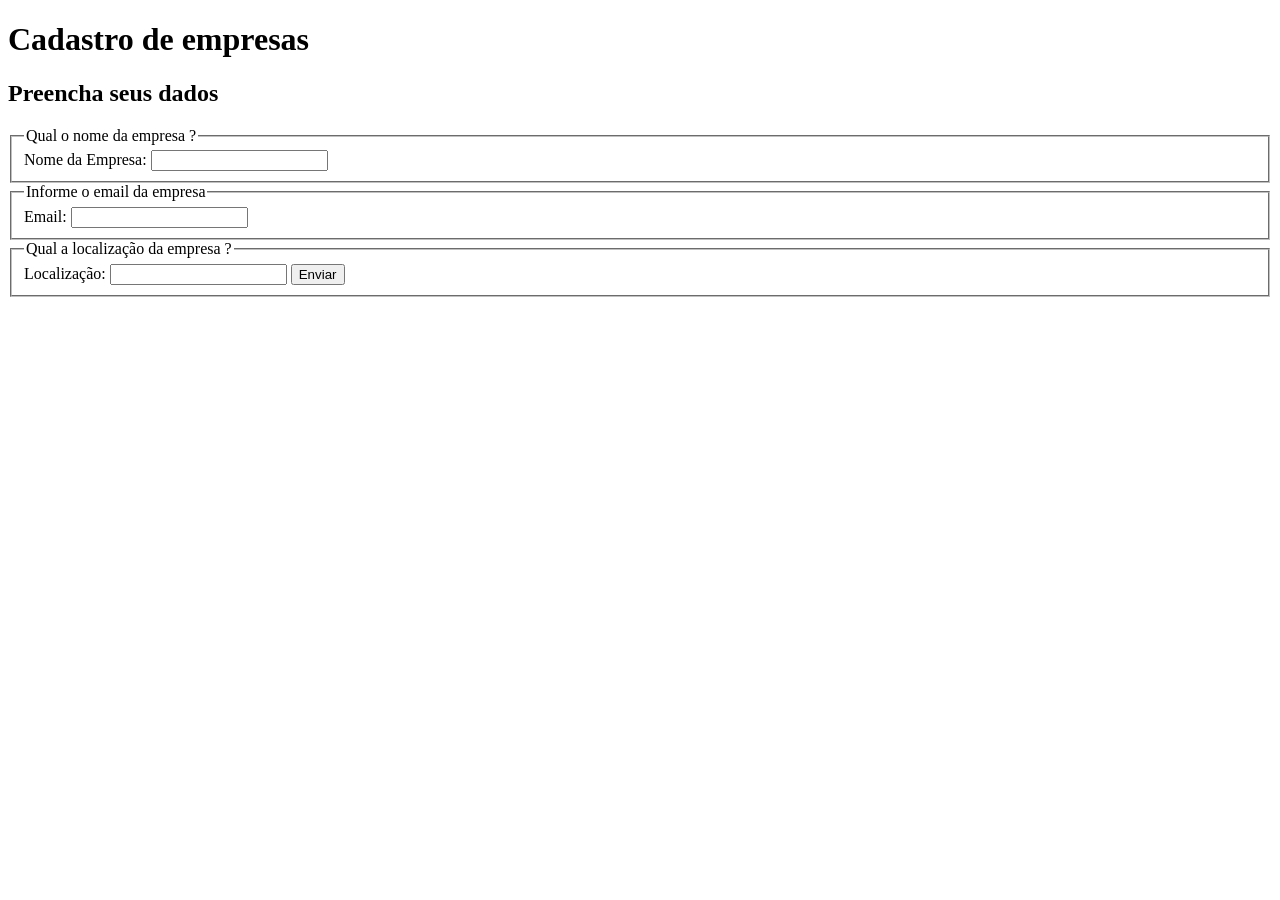
==== empresa.html @ 99bde3cf "adicionando formulários" ====
<!DOCTYPE html>
<html lang="pt-br">
	<head>
		<meta charset="utf-8">
		<meta name="viewport" content="width=device-width, initial-scale=1.0">
		<title>Cadastro de empresas</title>
		<link rel="stylesheet" href="style/style.css">
        <link rel="icon" href="imagens/arduino.png" type="favicon">
	</head>
	<body>
		<header>
			<h1>Cadastro de empresas</h1>		
		</header>
		<main>
		    <h2>Preencha seus dados</h2>
		    <form action="/enviar-dados" method="post">
                <fieldset>
                    <legend>Qual o nome da empresa ?</legend>
                    <label for="nome">Nome da Empresa:</label>
                    <input type="text" id="nome" name="nome" required>
                </fieldset>
                <fieldset>
                    <legend>Informe o email da empresa</legend>
                    <label for="email">Email:</label>
                    <input type="email" id="email" name="email" required>
                </fieldset>
                <fieldset>
                    <legend>Qual a localização da empresa ?</legend>
                    <label for="localização">Localização:</label>
                    <input type="text" id="localização" name="localização" required>
                     <button type="submit">Enviar</button>
                </fieldset>
            </form>
		</main>
	</body>
</html>
</html>
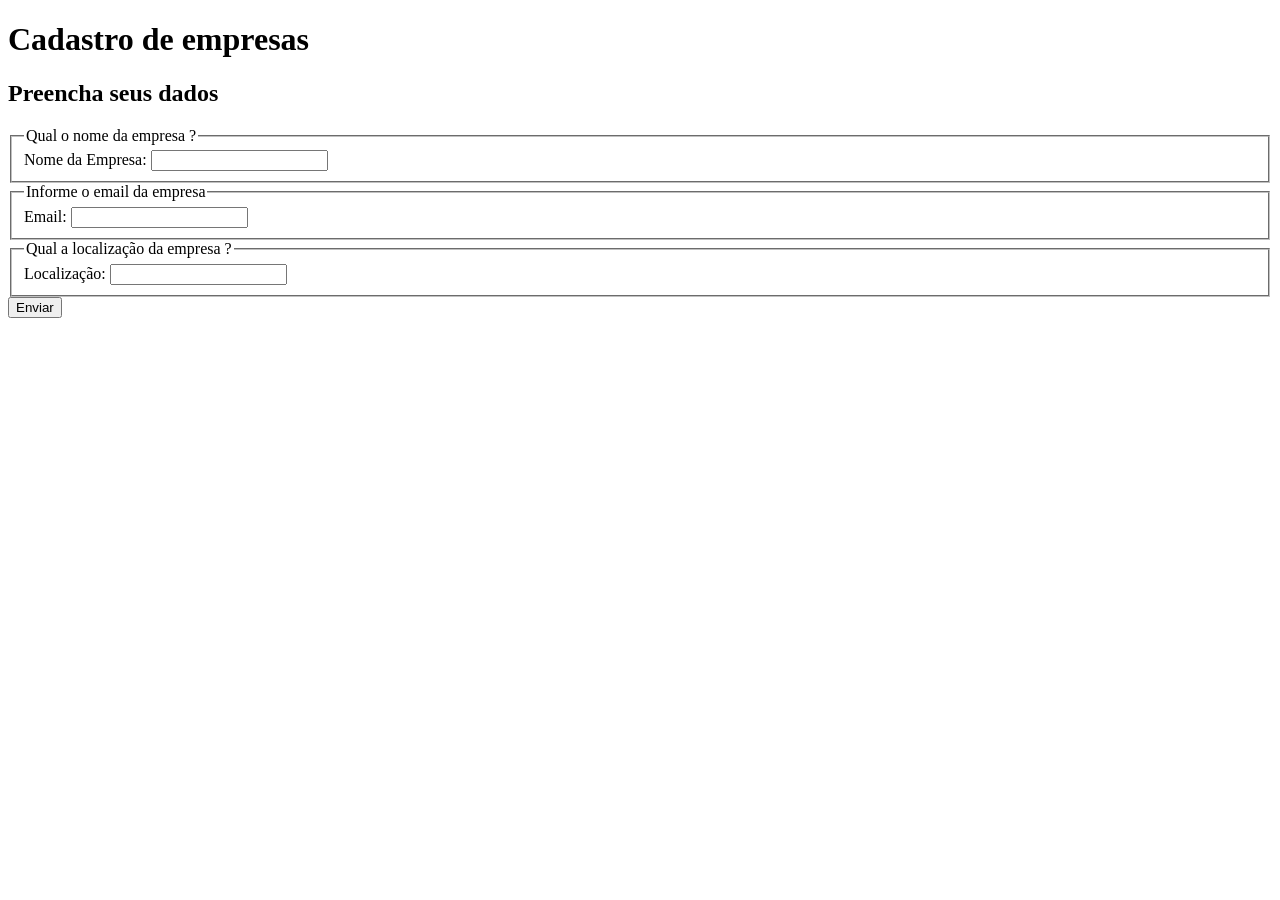
==== commit cf62dc20: "colocando os botões nos lugares corretos, mudando o id de uma input, indentando o código corretament" ====
--- a/empresa.html
+++ b/empresa.html
@@ -9,29 +9,27 @@
 	</head>
 	<body>
 		<header>
-			<h1>Cadastro de empresas</h1>		
-		</header>
+			<h1>Cadastro de empresas</h1>		      </header>
 		<main>
-		    <h2>Preencha seus dados</h2>
-		    <form action="/enviar-dados" method="post">
-                <fieldset>
-                    <legend>Qual o nome da empresa ?</legend>
-                    <label for="nome">Nome da Empresa:</label>
-                    <input type="text" id="nome" name="nome" required>
-                </fieldset>
-                <fieldset>
-                    <legend>Informe o email da empresa</legend>
-                    <label for="email">Email:</label>
-                    <input type="email" id="email" name="email" required>
-                </fieldset>
-                <fieldset>
-                    <legend>Qual a localização da empresa ?</legend>
-                    <label for="localização">Localização:</label>
-                    <input type="text" id="localização" name="localização" required>
-                     <button type="submit">Enviar</button>
-                </fieldset>
-            </form>
+			<h2>Preencha seus dados</h2>
+		   	 <form method="POST">
+               		 	<fieldset>
+                   	 		<legend>Qual o nome da empresa ?</legend>
+                   	 		<label for="nome">Nome da Empresa:</label>
+                    			<input type="text" id="nome" name="nome" required>
+               			 </fieldset>
+               			 <fieldset>
+                   			 <legend>Informe o email da empresa</legend>
+                   	 		 <label for="email">Email:</label>
+                   	 		 <input type="email" id="email" name="email" required>
+               			 </fieldset>
+                		 <fieldset>
+                   	 		<legend>Qual a localização da empresa ?</legend>
+                   	 		<label for="localizacao">Localização:</label>
+                   		        <input type="text" id="localizacao" name="localizacao" required>
+              	  		 </fieldset>
+				 <button type="submit">Enviar</button>
+               		 </form>
 		</main>
 	</body>
 </html>
-</html>
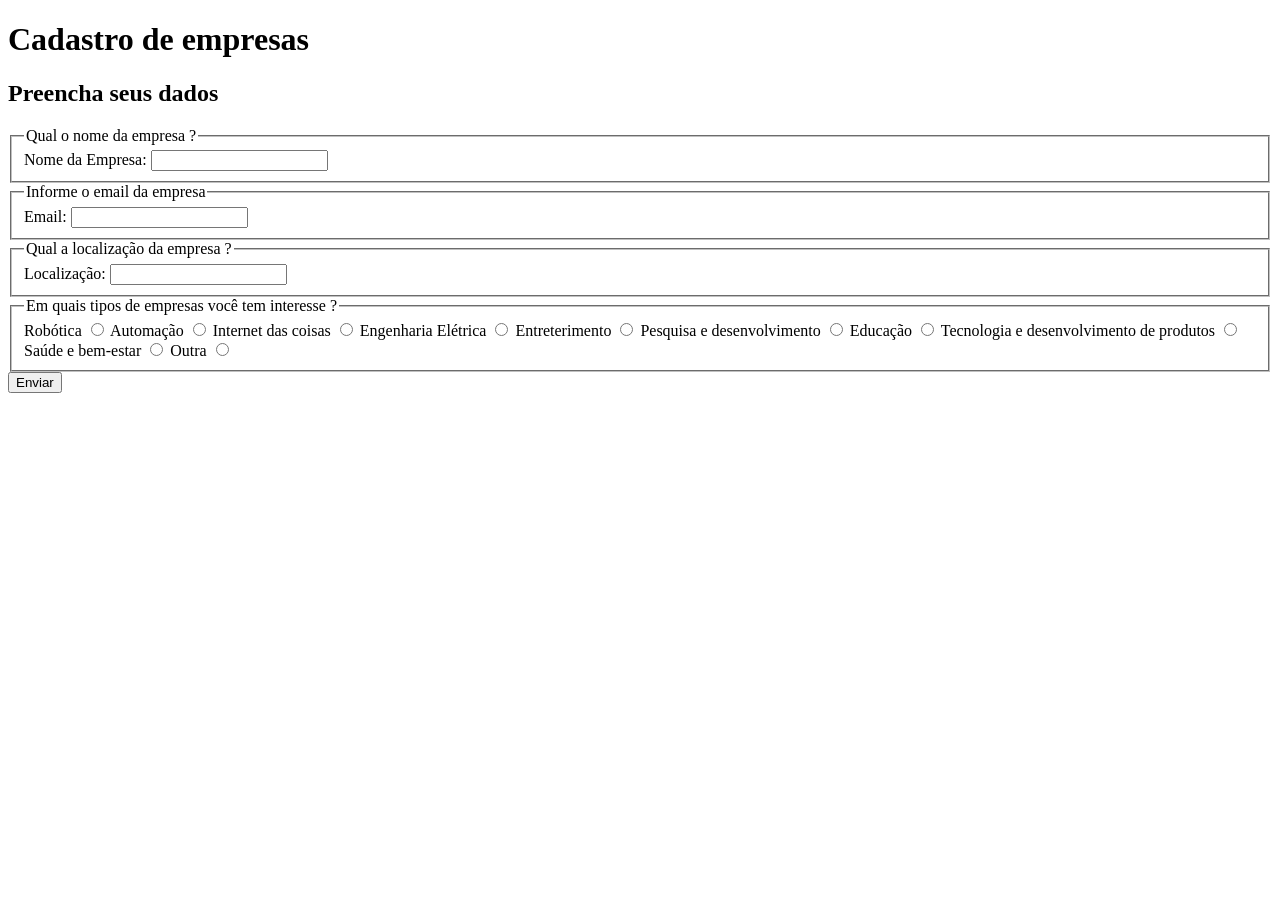
==== commit 6c83b7c0: "adicionando mais coisas aos formulários e mais dois arquivos" ====
--- a/empresa.html
+++ b/empresa.html
@@ -9,7 +9,8 @@
 	</head>
 	<body>
 		<header>
-			<h1>Cadastro de empresas</h1>		      </header>
+			<h1>Cadastro de empresas</h1>	
+	    </header>
 		<main>
 			<h2>Preencha seus dados</h2>
 		   	 <form method="POST">
@@ -28,6 +29,29 @@
                    	 		<label for="localizacao">Localização:</label>
                    		        <input type="text" id="localizacao" name="localizacao" required>
               	  		 </fieldset>
+						 <fieldset>
+                            <legend> Em quais tipos de empresas você tem interesse ?</legend>
+                            <label for="robotica">Robótica</label>
+                            <input type="radio" id="robotica" name="interesse" value="robotica">
+                            <label for="automocao">Automação</label>
+                            <input type="radio" id="automocao" name="interesse" value="automocao">
+                            <label for="iot">Internet das coisas</label>
+                            <input type="radio" id="iot" name="interesse" value="iot">
+                            <label for="engenharia_eletrica">Engenharia Elétrica</label>
+                            <input type="radio" id="engenharia_eletrica" name="interesse" value="engenharia_eletrica">
+                            <label for="entreterimento">Entreterimento</label>
+                            <input type="radio" id="entreterimento" name="interesse" value="entreterimento">
+                            <label for="pesquisa">Pesquisa e desenvolvimento</label>
+                            <input type="radio" id="pesquisa" name="interesse" value="pesquisa">
+                            <label for="educacao">Educação</label>
+                            <input type="radio" id="educacao" name="interesse" value="educacao">
+                            <label for="tecnologia">Tecnologia e desenvolvimento de produtos</label>
+                            <input type="radio" id="tecnologia" name="interesse" value="tecnologia">
+                            <label for="saude">Saúde e bem-estar</label>
+                            <input type="radio" id="saude" name="interesse" value="saude">
+                            <label for="outros">Outra</label>
+                            <input type="radio" id="outros" name="interesse" value="outros">
+                         </fieldset>
 				 <button type="submit">Enviar</button>
                		 </form>
 		</main>
--- a/style/style.css
+++ b/style/style.css
@@ -0,0 +1,9 @@
+@charset "utf-8";
+
+:root {
+	--cor1: #1E3A8A; /*Azul mais forte*/
+        --cor2: #2563EB; /*Azul mais claro*/
+        --cor3: #38BDF8; /*Ciano*/
+        --cor4: #10B981; /*Verde*/
+        --cor5: #F8FAFC; /*Branco (off white)*/
+}
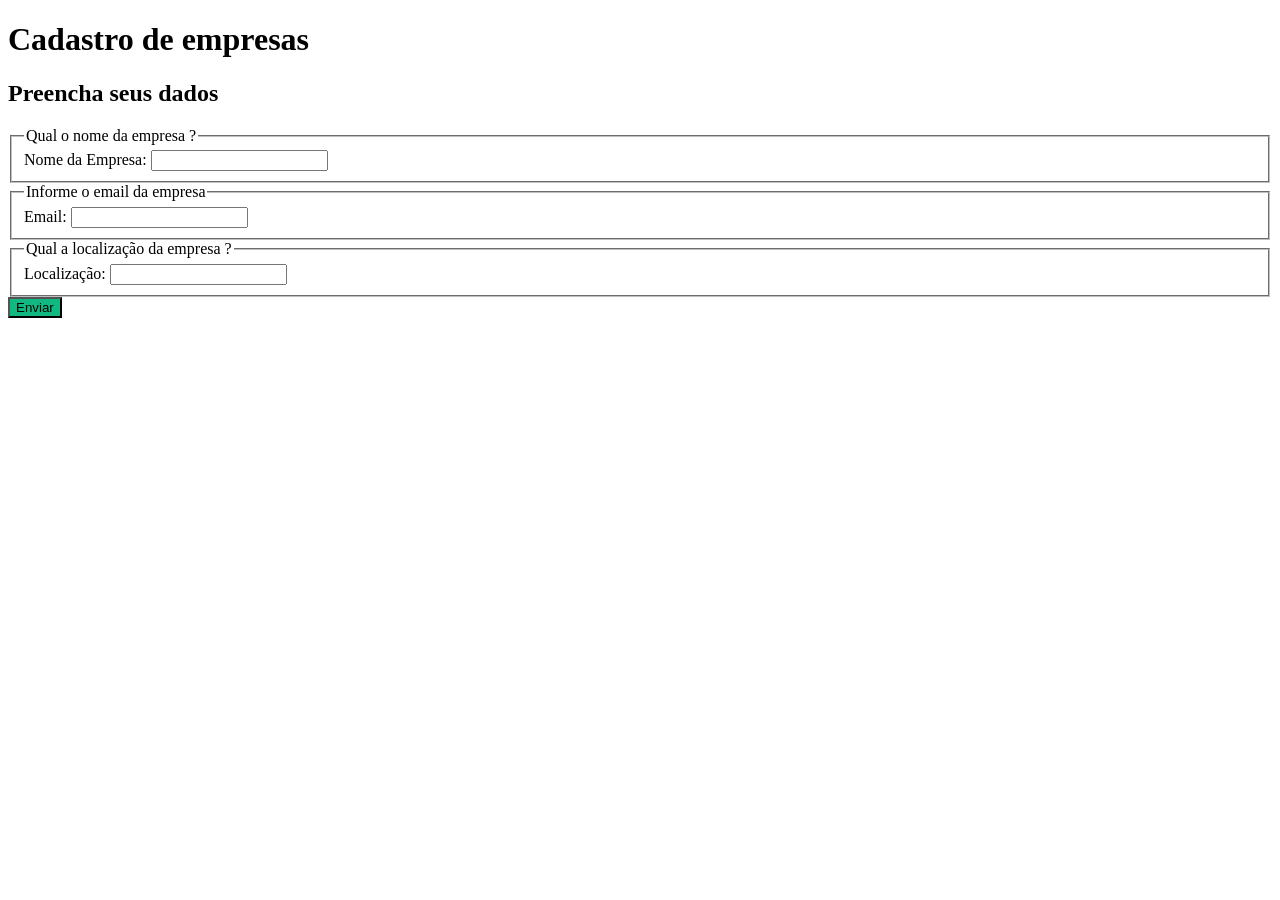
==== commit f8ac0be8: "adicionando select, removendo fieldset de um dos formularios e adicionando cor aos botões" ====
--- a/empresa.html
+++ b/empresa.html
@@ -29,29 +29,6 @@
                    	 		<label for="localizacao">Localização:</label>
                    		        <input type="text" id="localizacao" name="localizacao" required>
               	  		 </fieldset>
-						 <fieldset>
-                            <legend> Em quais tipos de empresas você tem interesse ?</legend>
-                            <label for="robotica">Robótica</label>
-                            <input type="radio" id="robotica" name="interesse" value="robotica">
-                            <label for="automocao">Automação</label>
-                            <input type="radio" id="automocao" name="interesse" value="automocao">
-                            <label for="iot">Internet das coisas</label>
-                            <input type="radio" id="iot" name="interesse" value="iot">
-                            <label for="engenharia_eletrica">Engenharia Elétrica</label>
-                            <input type="radio" id="engenharia_eletrica" name="interesse" value="engenharia_eletrica">
-                            <label for="entreterimento">Entreterimento</label>
-                            <input type="radio" id="entreterimento" name="interesse" value="entreterimento">
-                            <label for="pesquisa">Pesquisa e desenvolvimento</label>
-                            <input type="radio" id="pesquisa" name="interesse" value="pesquisa">
-                            <label for="educacao">Educação</label>
-                            <input type="radio" id="educacao" name="interesse" value="educacao">
-                            <label for="tecnologia">Tecnologia e desenvolvimento de produtos</label>
-                            <input type="radio" id="tecnologia" name="interesse" value="tecnologia">
-                            <label for="saude">Saúde e bem-estar</label>
-                            <input type="radio" id="saude" name="interesse" value="saude">
-                            <label for="outros">Outra</label>
-                            <input type="radio" id="outros" name="interesse" value="outros">
-                         </fieldset>
 				 <button type="submit">Enviar</button>
                		 </form>
 		</main>
--- a/style/style.css
+++ b/style/style.css
@@ -7,3 +7,7 @@
         --cor4: #10B981; /*Verde*/
         --cor5: #F8FAFC; /*Branco (off white)*/
 }
+
+button {
+	background-color: var(--cor4);
+}
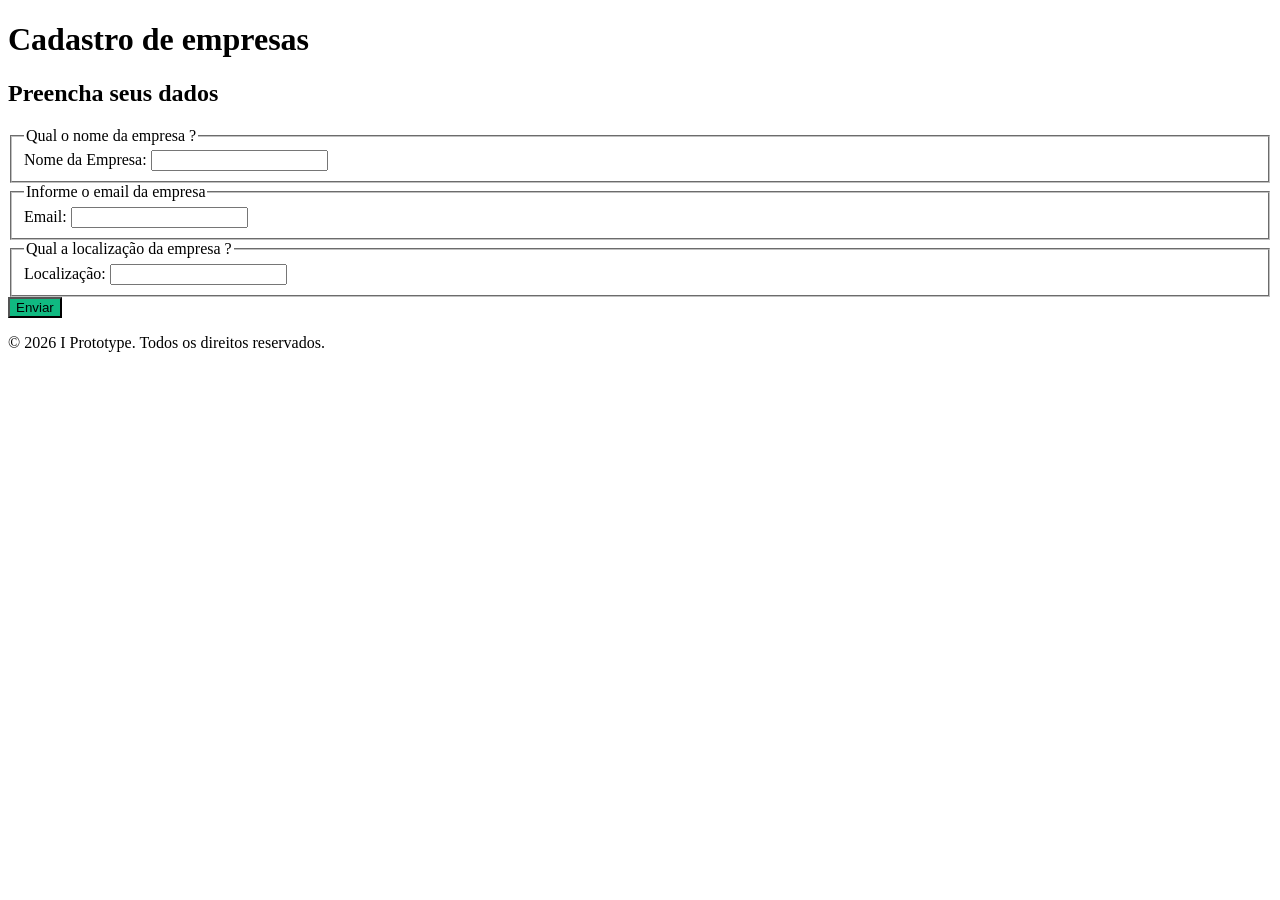
==== commit 1c83f0df: "Adicionando algumas páginas do menu" ====
--- a/empresa.html
+++ b/empresa.html
@@ -32,5 +32,8 @@
 				 <button type="submit">Enviar</button>
                		 </form>
 		</main>
+		<footer>
+			<p>© 2026 I Prototype. Todos os direitos reservados.</p>
+		</footer>
 	</body>
 </html>
